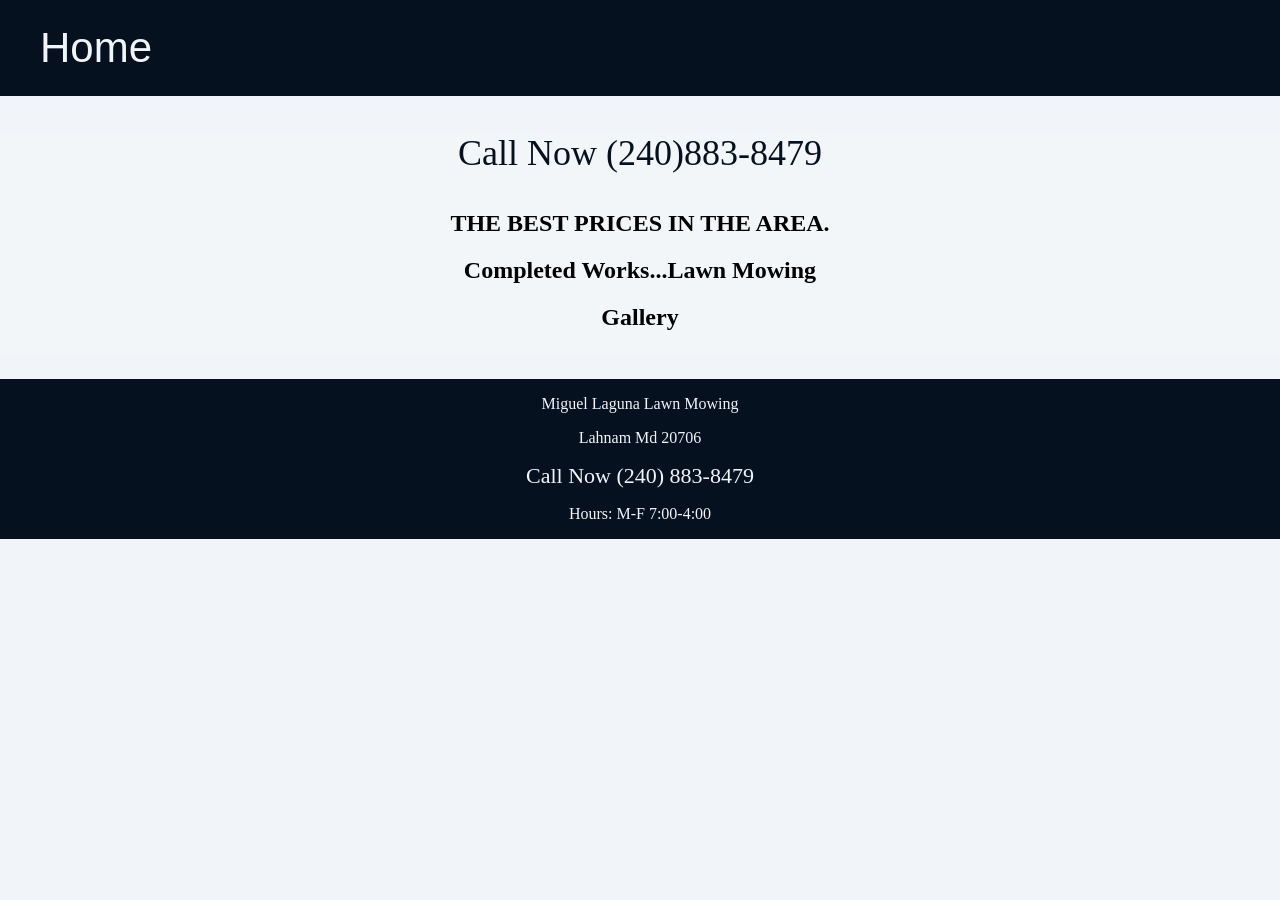
==== photos.html @ a54f4b90 "fix" ====
<!DOCTYPE html>
<html lang="en">
<head>
    <meta charset="UTF-8">
    <meta name="viewport" content="width=device-width, initial-scale=1.0">
     <meta name="description" content="lawn mowing, lahnam md, miguel laguna, leaf removal, the best prices in thr area">
     <meta name="author" content="Miguel Laguna">
    <link rel="shortcut icon" href="https://img.icons8.com/comic/100/camera.png" type="image/x-icon">
    <link rel="stylesheet" href="photos.css">
    <title>Watch our photos</title>
</head>
<body>
    <header>
    <nav class="navbar"  >
     <a href="/index">Home</a> 
   </nav>
  </header>
  <main>
    <section class="call">
    <p>Call Now (240)883-8479</p>
    <h2>THE BEST PRICES IN THE AREA.</h2>
    <h2>Completed Works...Lawn Mowing</h2>
    <h2>Gallery</h2>
    </section>

    <section class="videos" id="gallery">
    </section>

  
  </main>
     <footer class="footer">
      <p>Miguel Laguna Lawn Mowing</p>
      <p>Lahnam Md 20706</p>
      <a href="tel:12408838479">Call Now (240) 883-8479</a>
      <p>Hours: M-F 7:00-4:00</p>
     
  </footer>
    
  <script src="app.js"></script>
</body>
</html>
---- photos.css ----
body{
background-color: #f1f5f9;
margin: 0;
padding: 0;
}
/* navegacion */
header{
background-color: #061120;
overflow: hidden;
}
header .navbar{
max-width: 1200px;
margin: 24px auto;
} 
header .navbar a{
font-size: 42px;
text-decoration: none;
color: #f1f5f9; 
font-family:'Lucida Sans', 'Lucida Sans Regular', 'Lucida Grande', 'Lucida Sans Unicode', Geneva, Verdana, sans-serif;
}
/* fin navegacion */
/* cuerpo main */
main{
background-color: #f3f6f9;
}
main .call{
max-width: 1200px;
margin: 24px auto;
}
main .call p{
text-align: center;
font-size: 36px;
color: #061120;
}
main .call h2{
text-align: center;
}
/* fin main */
/* section gallery */
#gallery {
  max-width: 1600px;
  margin: 24px auto;  
  display: grid;
  grid-template-columns: repeat(auto-fit, minmax(400px, 2fr));
  gap:8px;
}

#gallery img {
  height:360;
  border-radius:0.2rem;
  max-width: 98%;
  margin: 24px auto;
}
/* fin gallery */
/* section footer */
.footer{
overflow: hidden;
background-color: #061120;
margin: 0;
text-align: center; 
} 
 
.footer  p{
color: #f1f5f9;
}
.footer  a{
text-decoration: none;
color: #f1f5f9;
font-size: 22px;
 
}
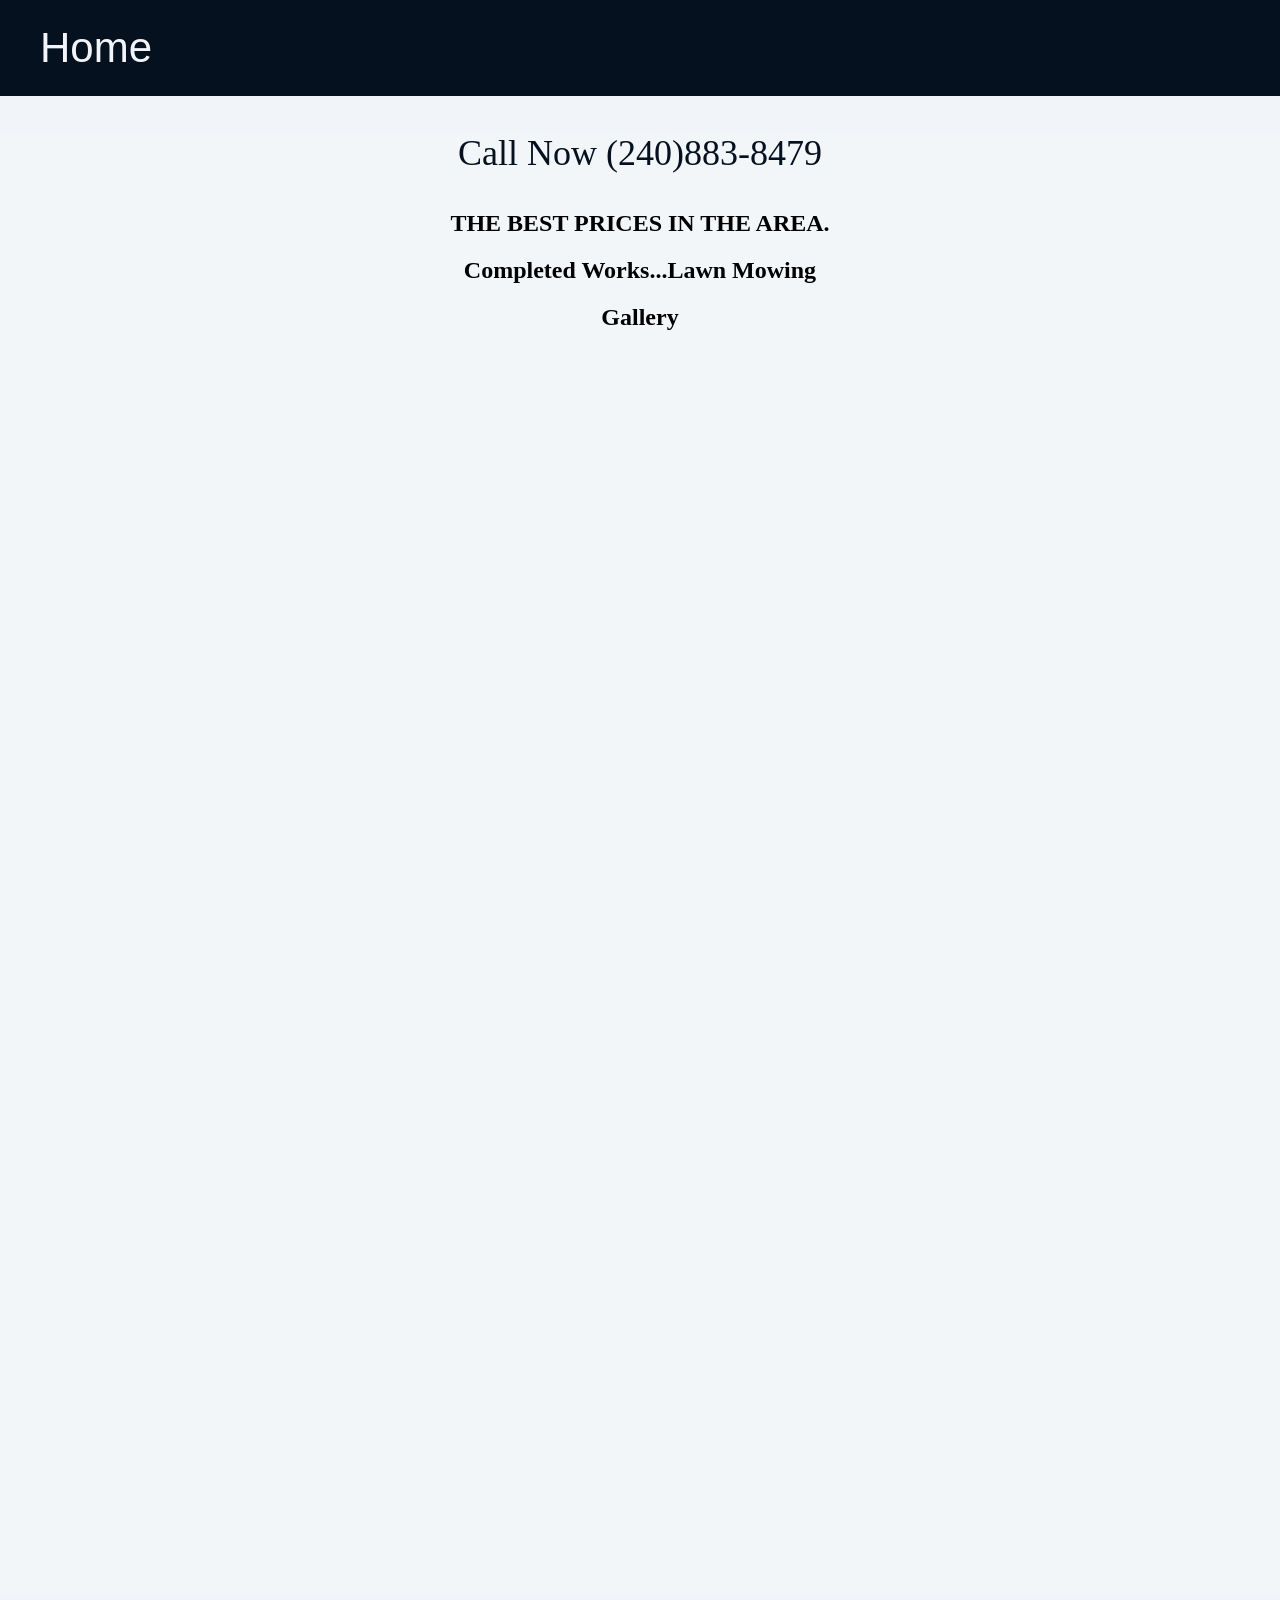
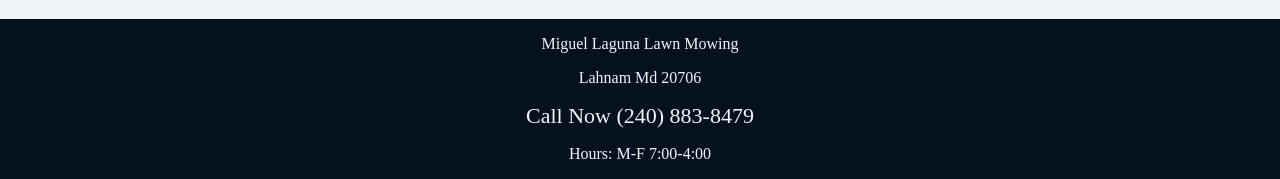
==== commit 586fef4b: "fix" ====
--- a/photos.html
+++ b/photos.html
@@ -24,6 +24,17 @@
     </section>
 
     <section class="videos" id="gallery">
+        <img src=" https://lagunalawnservice.com/img/galeria1.jpg" draggable="false"  alt="">
+        <img src=" https://lagunalawnservice.com/img/galeria2.jpg" alt="">
+        <img src=" https://lagunalawnservice.com/img/galeria3.jpg" alt="">
+
+        <img src=" https://lagunalawnservice.com/img/galeria4.jpg" alt="">
+        <img src=" https://lagunalawnservice.com/img/galeria5.jpg" alt="">
+        <img src=" https://lagunalawnservice.com/img/galeria6.jpg" alt="">
+
+        <img src=" https://lagunalawnservice.com/img/galeria7.jpg" alt="">
+        <img src=" https://lagunalawnservice.com/img/galeria8.jpg" alt="">
+        <img src=" https://lagunalawnservice.com/img/galeria9.jpg" alt="">
     </section>
 
   
--- a/photos.css
+++ b/photos.css
@@ -38,6 +38,11 @@
 /* fin main */
 /* section gallery */
 #gallery {
+  display: flex;
+  flex-wrap: wrap;
+  min-height: 1000px; /* espacio mínimo mientras cargan las imágenes */
+}
+#gallery {
   max-width: 1600px;
   margin: 24px auto;  
   display: grid;
@@ -46,7 +51,7 @@
 }
 
 #gallery img {
-  height:360;
+  height:360px;
   border-radius:0.2rem;
   max-width: 98%;
   margin: 24px auto;
